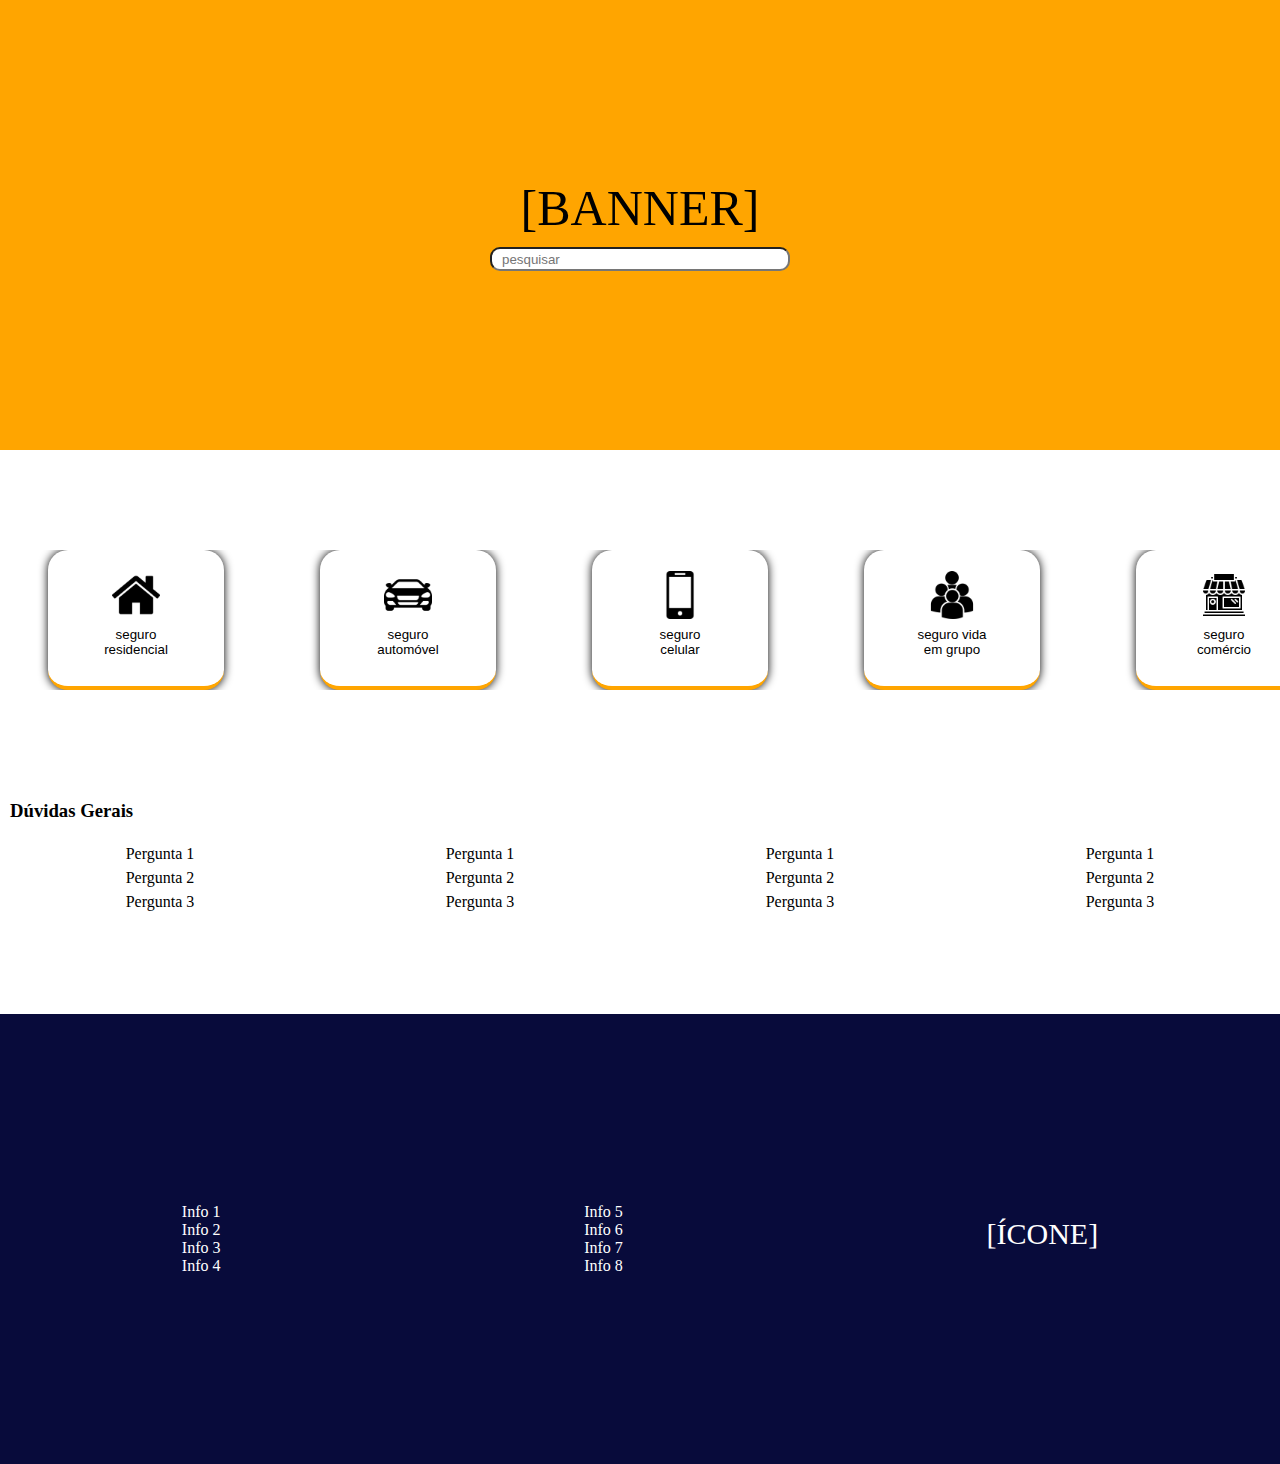
==== index.html @ 3c6efa22 "definindo roles para elementos de <ul> e <li>" ====
<!DOCTYPE html>
<html lang="pt-br">
  <head>
    <meta charset="UTF-8" />
    <meta http-equiv="X-UA-Compatible" content="IE=edge" />
    <meta name="viewport" content="width=device-width, initial-scale=1.0" />
    <title>POC do Carousel</title>
    <link rel="stylesheet" href="./style.css" />
  </head>
  <body>
    <header>
        <span class="banner">[BANNER]</span>
        <input type="text" placeholder="pesquisar">
    </header>
    <section class="products-section" id="products-section">
      <ul class="products-list" role="list">
        <li class="card-box" role="listitem">
            <button class="card" onclick="link(event)">
                <img src="./assets/house-icon.png" alt="Ícone de uma casa"></img>
                <p class="title">seguro residencial</p>
            </button>
        </li>
        <li class="card-box" role="listitem">
            <button class="card" onclick="link(event)">
                <img src="./assets/car-icon.png" alt="Ícone de um carro"></img>
                <p class="title">seguro automóvel</p>
            </button>
        </li>
        <li class="card-box" role="listitem">
            <button class="card" onclick="link(event)">
                <img src="./assets/cell-icon.png" alt="Ícone de um celular"></img>
                <p class="title">seguro celular</p>
            </button>
        </li>
        <li class="card-box" role="listitem">
            <button class="card" onclick="link(event)">
                <img src="./assets/people-icon.png" alt="Ícone de uma pessoa"></img>
                <p class="title">seguro vida em grupo</p>
            </button>
        </li>
        <li class="card-box" role="listitem">
            <button class="card" onclick="link(event)">
                <img src="./assets/store-icon.png" alt="Ícone de uma loja"></img>
                <p class="title">seguro comércio</p>
            </button>
        </li>
      </ul>
    </section>

    <h3 class="doubt" id="doubt-title">Dúvidas Gerais</h3>

    <section class="questions">
        <article>
            <ul class="questions-list">
                <li>Pergunta 1</li>
                <li>Pergunta 2</li>
                <li>Pergunta 3</li>
            </ul>
        </article>
        <article>
            <ul class="questions-list">
                <li>Pergunta 1</li>
                <li>Pergunta 2</li>
                <li>Pergunta 3</li>
            </ul>
        </article>
        <article>
            <ul class="questions-list">
                <li>Pergunta 1</li>
                <li>Pergunta 2</li>
                <li>Pergunta 3</li>
            </ul>
        </article>
        <article>
            <ul class="questions-list">
                <li>Pergunta 1</li>
                <li>Pergunta 2</li>
                <li>Pergunta 3</li>
            </ul>
        </article>
    </section>

    <footer>
        <section>
            <ul class="infos-list">
                <li>Info 1</li>
                <li>Info 2</li>
                <li>Info 3</li>
                <li>Info 4</li>
            </ul>
        </section>
        <section>
            <ul class="infos-list">
                <li>Info 5</li>
                <li>Info 6</li>
                <li>Info 7</li>
                <li>Info 8</li>
            </ul>
        </section>
        <span class="icone">[ÍCONE]</span>
    </footer>

    <script src="./index.js"></script>
  </body>
</html>
---- style.css ----
* {
  margin: 0;
  padding: 0;
  box-sizing: border-box;
}

/* Trazer o css do body depois para centrealizar */
/* body {
    display: grid;
    place-items: center;
    height: 100vh;
} */

header {
  height: 50vh;
  width: 100%;
  background-color: orange;
  display: flex;
  justify-content: center;
  align-items: center;
  flex-direction: column;
  margin-bottom: 100px;
}

input {
  border-radius: 10px;
  height: 20px;
  width: 300px;
  padding: 10px;
}

h3 {
  margin: 100px 0 10px 0;
  padding: 10px;
}

footer {
  height: 50vh;
  width: 100%;
  display: flex;
  justify-content: space-around;
  align-items: center;
  background-color: rgb(8, 11, 59);
}

::-webkit-scrollbar {
    width: 0px;
}

.banner {
  font-size: 50px;
  width: 100%;
  text-align: center;
  margin-bottom: 10px;
}

/* items-wrapper */
.products-section {
  width: 100vw;
}

/* items */
.products-list {
  display: flex;
	overflow-x: auto;
	scroll-snap-type: x mandatory;
	-webkit-overflow-scrolling: touch;
  scroll-behavior: smooth;
}

/* item */
.card-box {
  width: 272px;
  height: 140px;
  /* background-color: tomato; */
  text-align: center;
  display: flex;
  justify-content: center;
  align-items: center;
  flex: none;
	scroll-snap-align: start;
  /* pointer-events: none; */
}

.card {
  width: 176px;
  height: 140px;
  padding: 0 48px;
  border-radius: 20px;
  border: none;
  background-color: white;
  text-align: center;
  display: flex;
  justify-content: center;
  align-items: center;
  flex-direction: column;
  box-shadow: 0 0 10px;
  cursor: pointer;
  border-bottom: 4px solid orange;
  text-decoration: none;
  color: black;
}

.card > img {
  width: 48px;
  height: 48px;
}

.card > p {
  width: 76px;
  height: 46px;
  display: flex;
  justify-content: center;
  align-items: center;
}

.questions {
  display: flex;
  justify-content: space-around;
  margin-bottom: 100px;
}

.questions-list {
  list-style: none
}

.questions-list > li {
  padding: 3px;
}

.infos-list {
  list-style: none
}

.infos-list > li {
  color: white;
}

.icone {
  font-size: 30px;
  /* width: 100%; */
  text-align: center;
  margin-bottom: 10px;
  color: white;
}
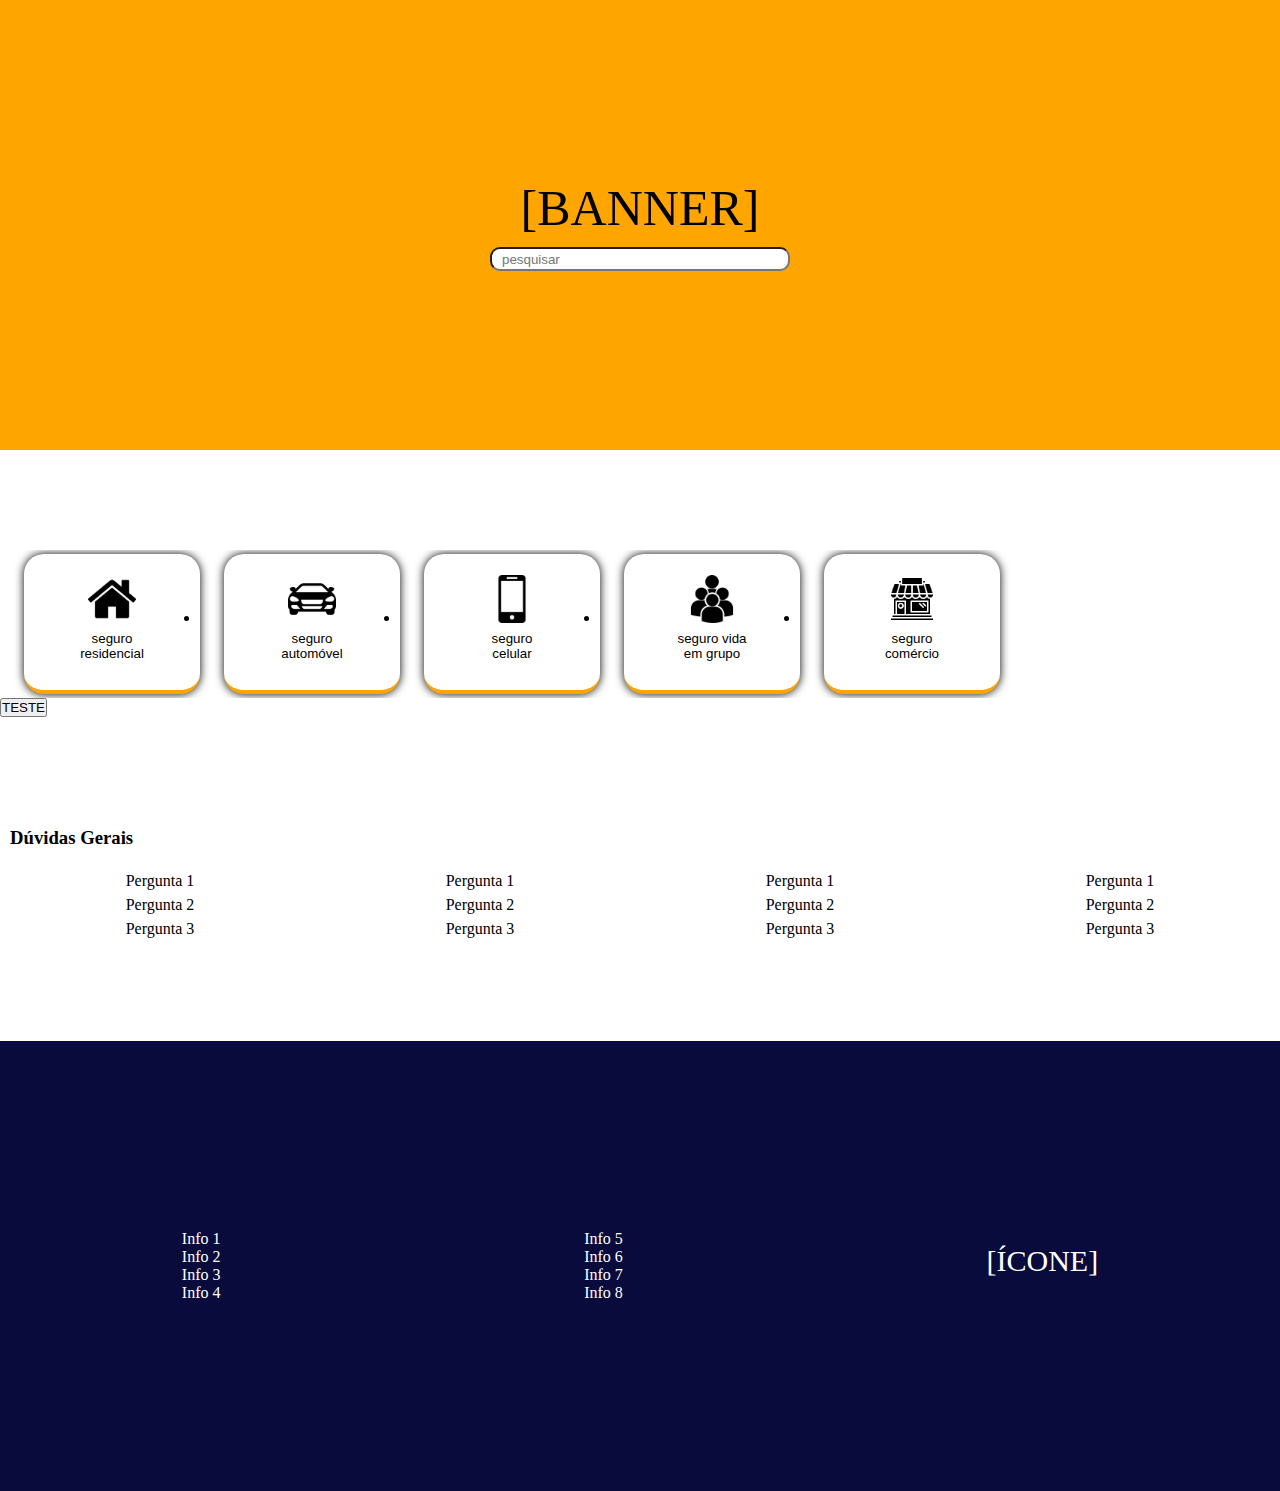
==== commit 993c31b0: "criação e implementação da lógica de scroll das bolinhas/setinhas" ====
--- a/index.html
+++ b/index.html
@@ -13,32 +13,32 @@
         <input type="text" placeholder="pesquisar">
     </header>
     <section class="products-section" id="products-section">
-      <ul class="products-list" role="list">
-        <li class="card-box" role="listitem">
+      <ul class="products-list" aria-labelledby="products-section">
+        <li class="card-box">
             <button class="card" onclick="link(event)">
                 <img src="./assets/house-icon.png" alt="Ícone de uma casa"></img>
                 <p class="title">seguro residencial</p>
             </button>
         </li>
-        <li class="card-box" role="listitem">
+        <li class="card-box">
             <button class="card" onclick="link(event)">
                 <img src="./assets/car-icon.png" alt="Ícone de um carro"></img>
                 <p class="title">seguro automóvel</p>
             </button>
         </li>
-        <li class="card-box" role="listitem">
+        <li class="card-box">
             <button class="card" onclick="link(event)">
                 <img src="./assets/cell-icon.png" alt="Ícone de um celular"></img>
                 <p class="title">seguro celular</p>
             </button>
         </li>
-        <li class="card-box" role="listitem">
+        <li class="card-box">
             <button class="card" onclick="link(event)">
                 <img src="./assets/people-icon.png" alt="Ícone de uma pessoa"></img>
                 <p class="title">seguro vida em grupo</p>
             </button>
         </li>
-        <li class="card-box" role="listitem">
+        <li class="card-box">
             <button class="card" onclick="link(event)">
                 <img src="./assets/store-icon.png" alt="Ícone de uma loja"></img>
                 <p class="title">seguro comércio</p>
@@ -46,6 +46,9 @@
         </li>
       </ul>
     </section>
+
+    <!-- <button onclick="scrollCarousel()">Bolinha</button> -->
+    <button onclick="createBullets()">TESTE</button>
 
     <h3 class="doubt" id="doubt-title">Dúvidas Gerais</h3>
 
--- a/style.css
+++ b/style.css
@@ -56,13 +56,13 @@
 
 /* items-wrapper */
 .products-section {
-  width: 100vw;
+  max-width: 100vw;
 }
 
 /* items */
 .products-list {
   display: flex;
-	overflow-x: auto;
+	overflow-x: scroll;
 	scroll-snap-type: x mandatory;
 	-webkit-overflow-scrolling: touch;
   scroll-behavior: smooth;
@@ -70,16 +70,17 @@
 
 /* item */
 .card-box {
-  width: 272px;
-  height: 140px;
+  /* width: 272px; */
+  /* height: 140px; */
   /* background-color: tomato; */
   text-align: center;
-  display: flex;
+  /* display: flex;
   justify-content: center;
-  align-items: center;
-  flex: none;
+  align-items: center; */
+  /* flex: none; */
 	scroll-snap-align: start;
   /* pointer-events: none; */
+  padding: 4px 0 4px 24px;
 }
 
 .card {
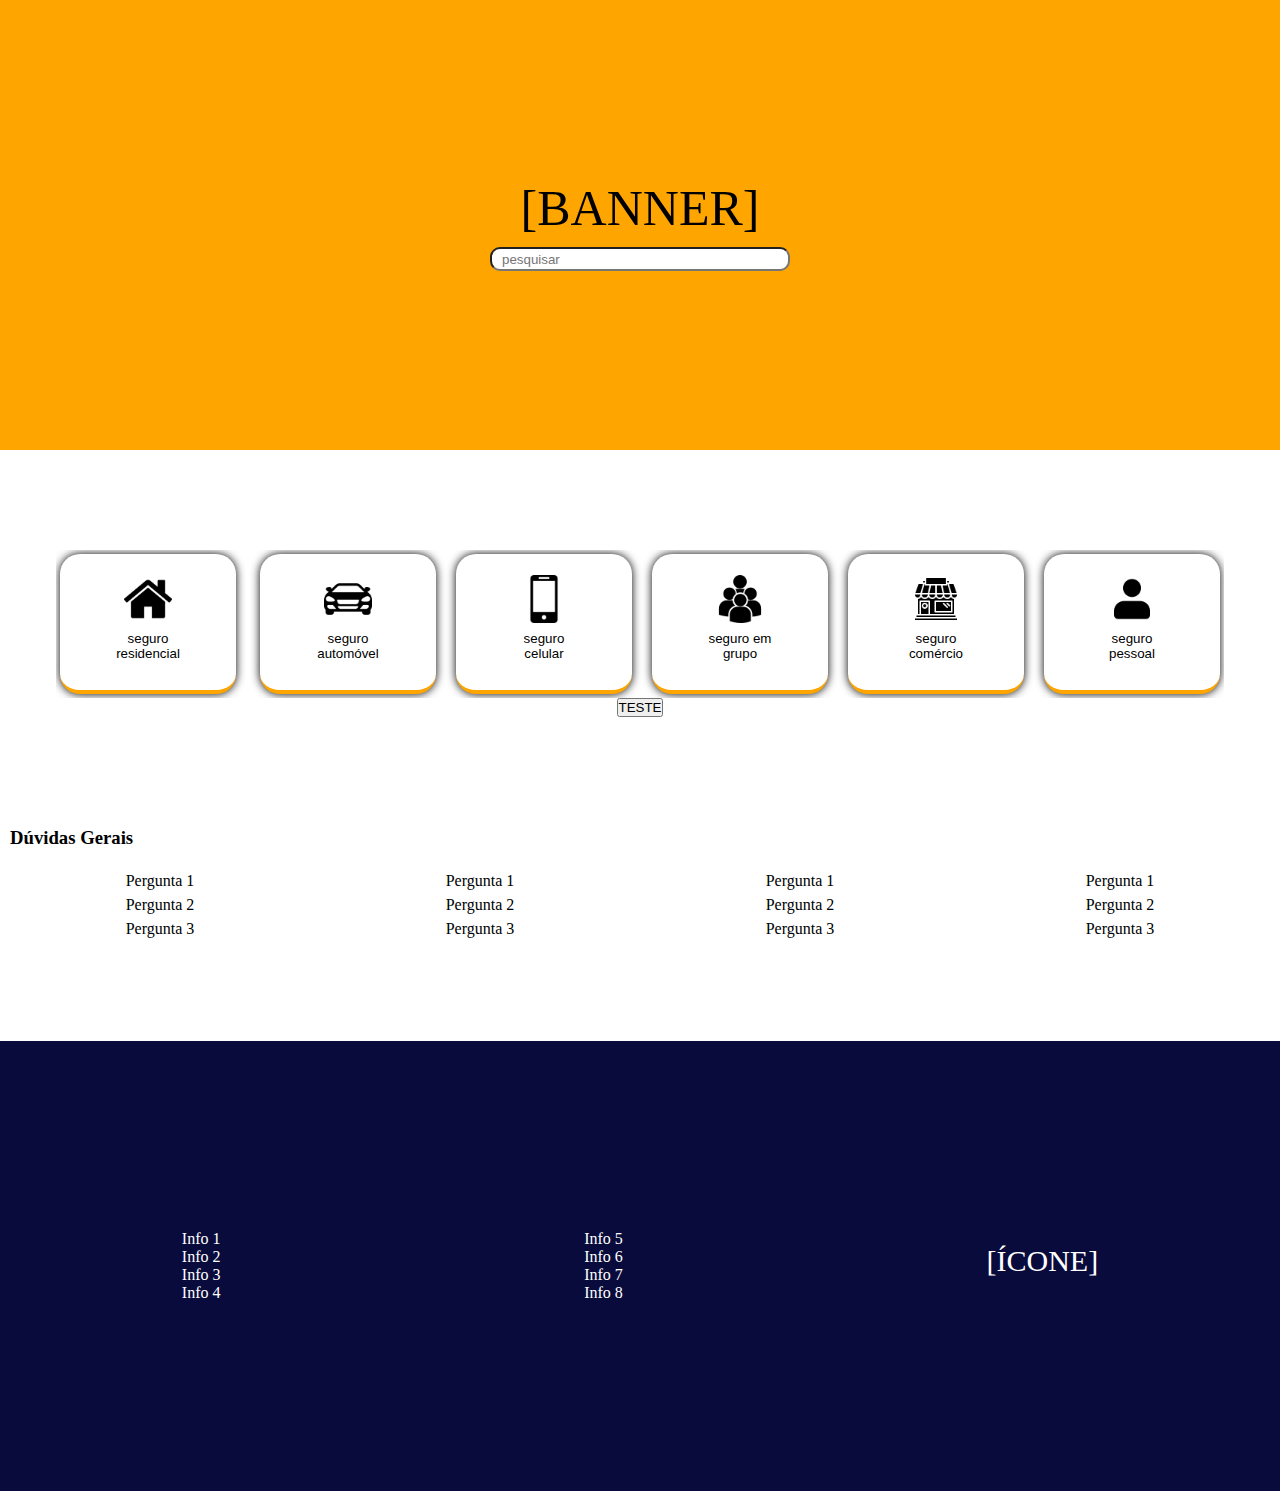
==== commit c6f8dee6: "criação e implementação da lógica das scrollballs" ====
--- a/index.html
+++ b/index.html
@@ -35,7 +35,7 @@
         <li class="card-box">
             <button class="card" onclick="link(event)">
                 <img src="./assets/people-icon.png" alt="Ícone de uma pessoa"></img>
-                <p class="title">seguro vida em grupo</p>
+                <p class="title">seguro em grupo</p>
             </button>
         </li>
         <li class="card-box">
@@ -44,11 +44,19 @@
                 <p class="title">seguro comércio</p>
             </button>
         </li>
+        <li class="card-box">
+            <button class="card" onclick="link(event)">
+                <img src="./assets/person-icon.png" alt="Ícone de um carro"></img>
+                <p class="title">seguro pessoal</p>
+            </button>
+        </li>
       </ul>
     </section>
 
-    <!-- <button onclick="scrollCarousel()">Bolinha</button> -->
-    <button onclick="createBullets()">TESTE</button>
+    <section class="scrollball" aria-hidden="true">
+        <button onclick="createBullets()">TESTE</button>
+    </section>
+
 
     <h3 class="doubt" id="doubt-title">Dúvidas Gerais</h3>
 
--- a/style.css
+++ b/style.css
@@ -44,7 +44,7 @@
 }
 
 ::-webkit-scrollbar {
-    width: 0px;
+  width: 0px;
 }
 
 .banner {
@@ -57,14 +57,17 @@
 /* items-wrapper */
 .products-section {
   max-width: 100vw;
+  display: flex;
+  justify-content: center;
+  align-items: center;
 }
 
 /* items */
 .products-list {
   display: flex;
-	overflow-x: scroll;
-	scroll-snap-type: x mandatory;
-	-webkit-overflow-scrolling: touch;
+  overflow-x: scroll;
+  scroll-snap-type: x mandatory;
+  -webkit-overflow-scrolling: touch;
   scroll-behavior: smooth;
 }
 
@@ -74,13 +77,21 @@
   /* height: 140px; */
   /* background-color: tomato; */
   text-align: center;
-  /* display: flex;
-  justify-content: center;
-  align-items: center; */
-  /* flex: none; */
-	scroll-snap-align: start;
+  display: flex;
+  justify-content: center;
+  align-items: center;
+  flex: none;
+  scroll-snap-align: start;
   /* pointer-events: none; */
-  padding: 4px 0 4px 24px;
+  padding: 4px 0 4px 20px;
+}
+
+.card-box:first-child {
+  padding: 4px;
+}
+
+.card-box:last-child {
+  padding: 4px 4px 4px 20px;
 }
 
 .card {
@@ -115,6 +126,31 @@
   align-items: center;
 }
 
+.scrollball {
+  display: flex;
+  justify-content: center;
+  align-items: center;
+  /* flex-direction: column; */
+}
+
+.ball {
+  width: 4px;
+  height: 4px;
+  border-radius: 100%;
+  border: none;
+  background-color: #56504C;
+  margin-left: 6px;
+}
+
+.ball_active {
+  width: 8px;
+  height: 8px;
+  border-radius: 100%;
+  border: none;
+  background-color: #106EB0;
+  margin-left: 6px;
+}
+
 .questions {
   display: flex;
   justify-content: space-around;
@@ -122,7 +158,7 @@
 }
 
 .questions-list {
-  list-style: none
+  list-style: none;
 }
 
 .questions-list > li {
@@ -130,7 +166,7 @@
 }
 
 .infos-list {
-  list-style: none
+  list-style: none;
 }
 
 .infos-list > li {
@@ -143,4 +179,63 @@
   text-align: center;
   margin-bottom: 10px;
   color: white;
-}+}
+
+@media (max-width: 768px) {
+  .card {
+    width: 120px;
+    height: 96px;
+  }
+
+  .card > img {
+    width: 33px;
+    height: 33px;
+  }
+
+  .card > p {
+    width: 53px;
+    height: 32px;
+  }
+
+  /* TODO: verificar com a Laís se o espaçamento no layout de tablet é alterado para 33px ou se mantêm em 20px*/
+  /* .card-box {
+    padding: 4px 0 4px 33px;
+  }
+
+  .card-box:first-child {
+    padding: 4px;
+  }
+
+  .card-box:last-child {
+    padding: 4px 4px 4px 33px;
+  } */
+}
+
+@media (max-width: 360px) {
+  .card {
+    width: 98px;
+    height: 78px;
+  }
+
+  .card > img {
+    width: 27px;
+    height: 27px;
+  }
+
+  .card > p {
+    width: 54px;
+    height: 26px;
+  }
+
+  .card-box {
+    padding: 4px 0 4px 11px;
+  }
+
+  .card-box:first-child {
+    padding: 4px;
+  }
+
+  .card-box:last-child {
+    padding: 4px 4px 4px 11px;
+  }
+}
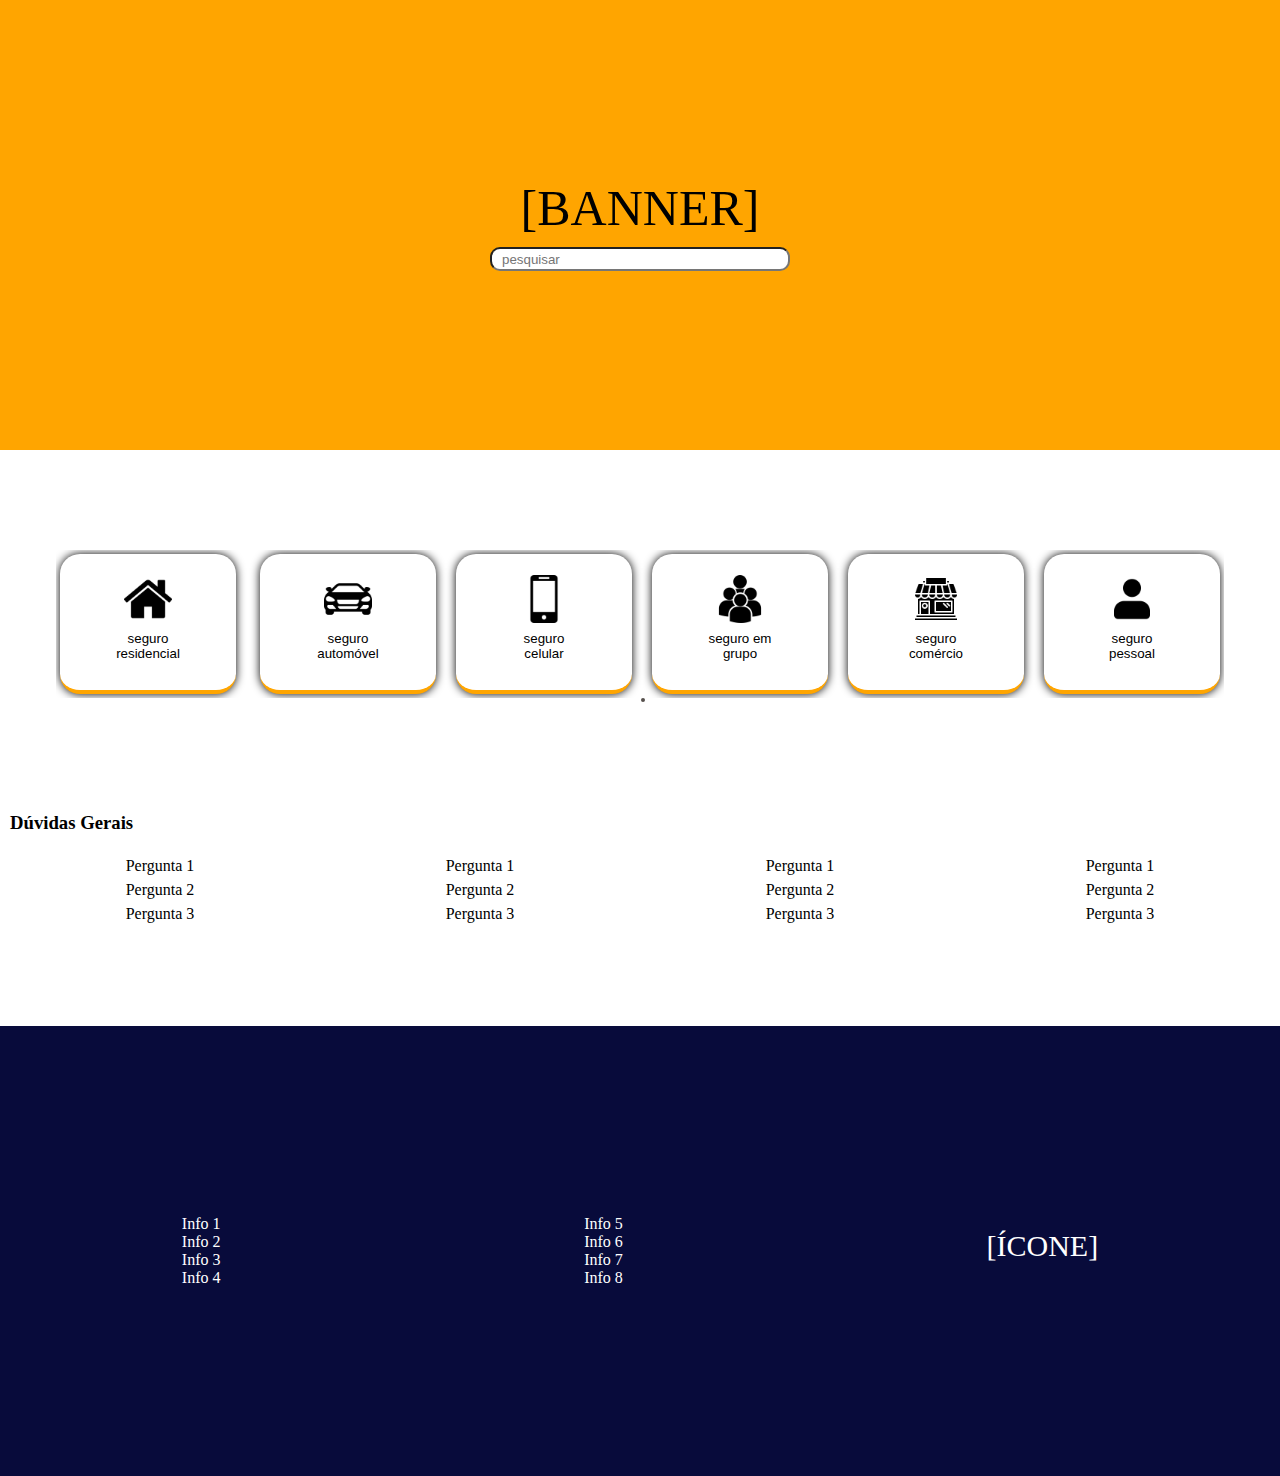
==== commit e7b82d78: "remoção do botão auxiliar para aparição das scrollballs" ====
--- a/index.html
+++ b/index.html
@@ -54,7 +54,6 @@
     </section>
 
     <section class="scrollball" aria-hidden="true">
-        <button onclick="createBullets()">TESTE</button>
     </section>
 
 
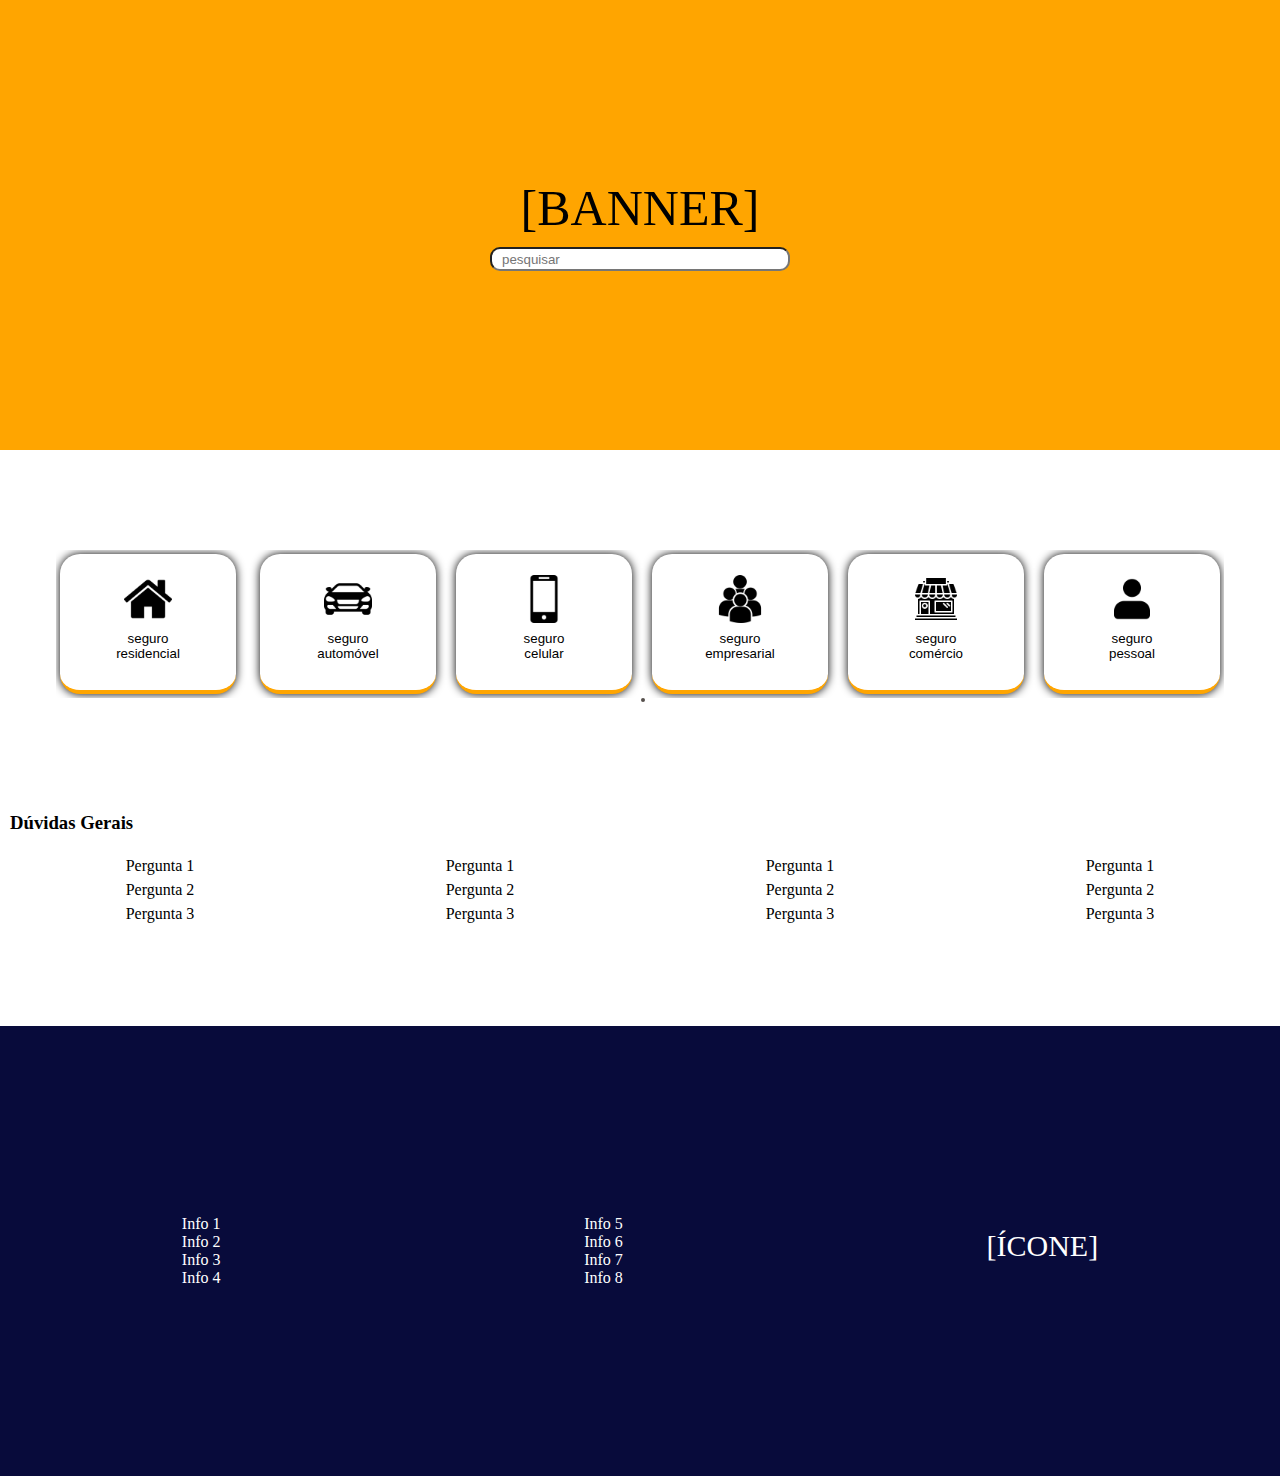
==== commit 0a21d281: "mudança no titulo de um dos produtos" ====
--- a/index.html
+++ b/index.html
@@ -35,7 +35,7 @@
         <li class="card-box">
             <button class="card" onclick="link(event)">
                 <img src="./assets/people-icon.png" alt="Ícone de uma pessoa"></img>
-                <p class="title">seguro em grupo</p>
+                <p class="title">seguro empresarial</p>
             </button>
         </li>
         <li class="card-box">
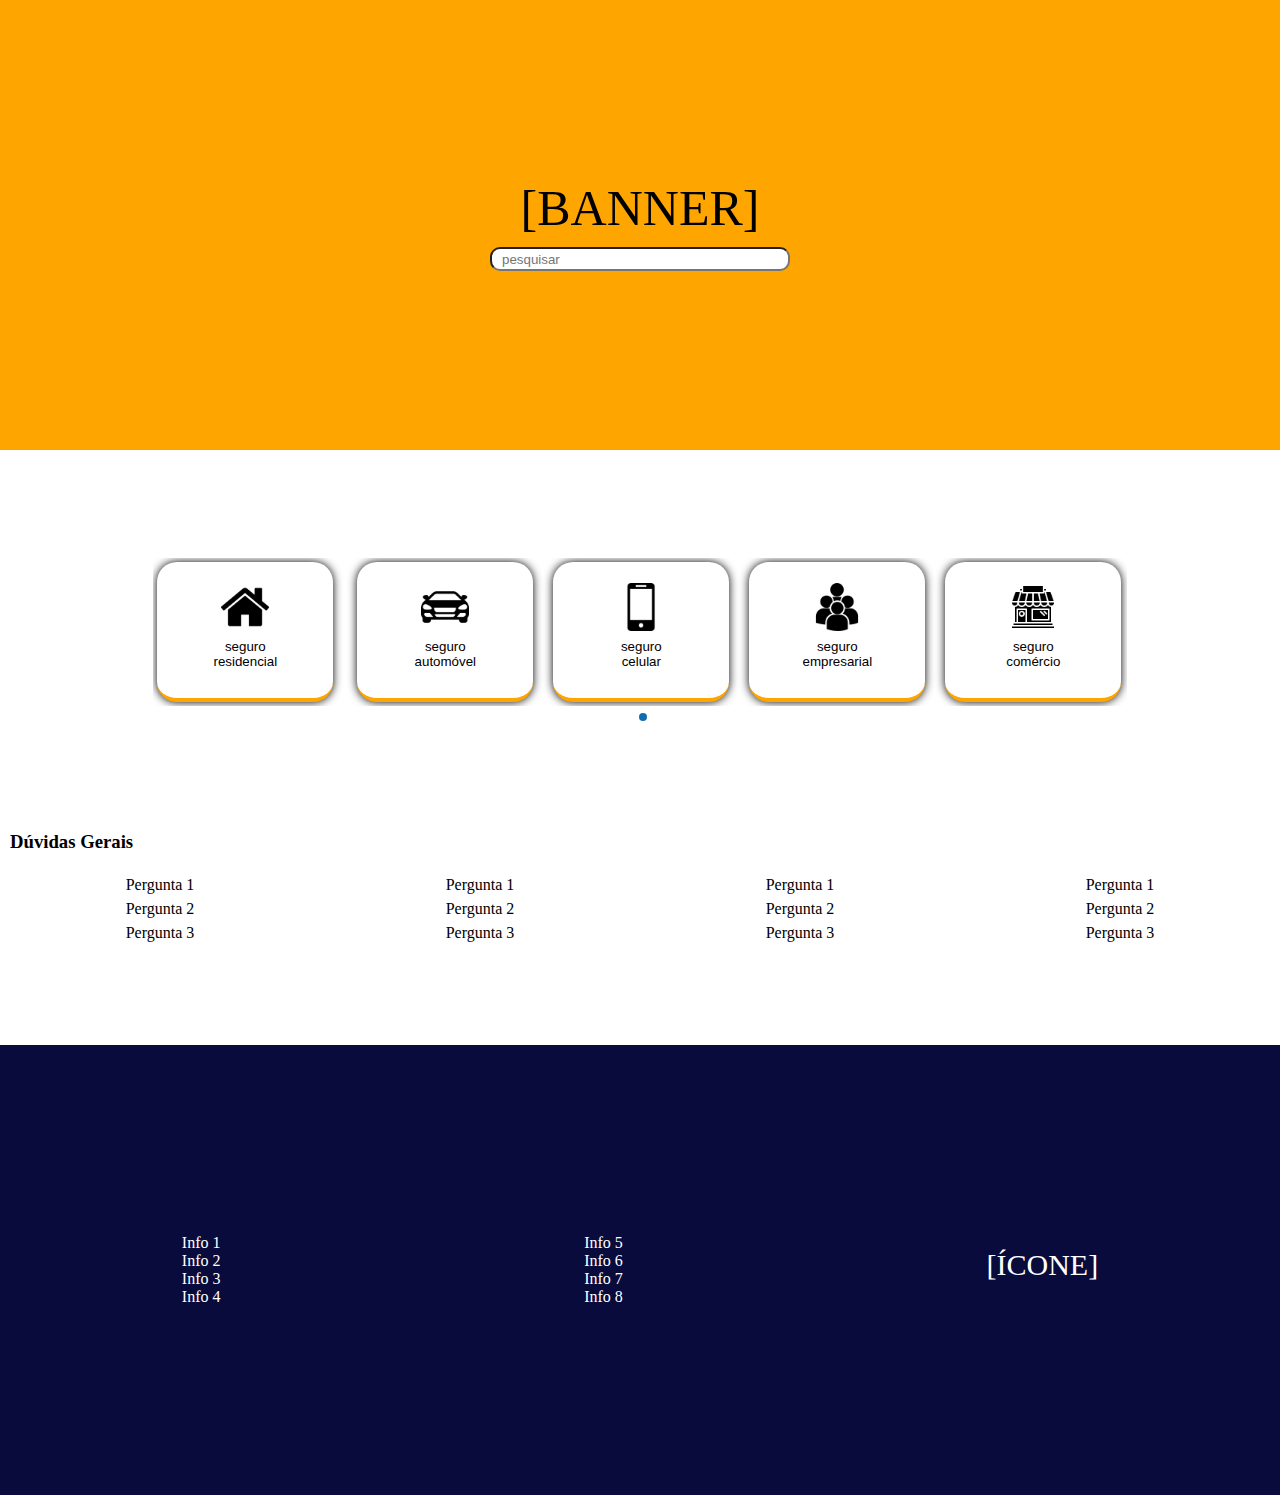
==== commit 62b54015: "implementação das setas de scroll" ====
--- a/index.html
+++ b/index.html
@@ -13,6 +13,11 @@
         <input type="text" placeholder="pesquisar">
     </header>
     <section class="products-section" id="products-section">
+        <section class="box-back-arrow" aria-hidden="true">
+          <button class="back-arrow" onclick="scrollBack()">
+              <img src="./assets/arrow-icon.png" alt="Seta para avançar o carousel de cards">
+          </button>
+      </section>
       <ul class="products-list" aria-labelledby="products-section">
         <li class="card-box">
             <button class="card" onclick="link(event)">
@@ -34,7 +39,7 @@
         </li>
         <li class="card-box">
             <button class="card" onclick="link(event)">
-                <img src="./assets/people-icon.png" alt="Ícone de uma pessoa"></img>
+                <img src="./assets/people-icon.png" alt="Ícone de varias pessoas"></img>
                 <p class="title">seguro empresarial</p>
             </button>
         </li>
@@ -46,11 +51,16 @@
         </li>
         <li class="card-box">
             <button class="card" onclick="link(event)">
-                <img src="./assets/person-icon.png" alt="Ícone de um carro"></img>
+                <img src="./assets/person-icon.png" alt="Ícone de uma pessoa"></img>
                 <p class="title">seguro pessoal</p>
             </button>
         </li>
       </ul>
+      <section class="box-advance-arrow" aria-hidden="true">
+          <button class="advance-arrow" onclick="scrollAdvance()">
+              <img src="./assets/arrow-icon.png" alt="Seta para avançar o carousel de cards">
+          </button>
+      </section>
     </section>
 
     <section class="scrollball" aria-hidden="true">
--- a/style.css
+++ b/style.css
@@ -69,6 +69,7 @@
   scroll-snap-type: x mandatory;
   -webkit-overflow-scrolling: touch;
   scroll-behavior: smooth;
+  max-width: 1068px;
 }
 
 /* item */
@@ -116,6 +117,7 @@
 .card > img {
   width: 48px;
   height: 48px;
+  pointer-events: none;
 }
 
 .card > p {
@@ -124,6 +126,46 @@
   display: flex;
   justify-content: center;
   align-items: center;
+  pointer-events: none;
+}
+
+.box-advance-arrow {
+  width: 184px;
+  height: 163px;
+  display: flex;
+  justify-content: start;
+}
+
+.advance-arrow {
+  border: none;
+  padding-left: 23px;
+  background-color: transparent;
+  cursor: pointer;
+}
+
+.advance-arrow > img {
+  width: 38px;
+  height: 38px;
+}
+
+.box-back-arrow {
+  width: 184px;
+  height: 163px;
+  display: flex;
+  justify-content: end;
+}
+
+.back-arrow {
+  border: none;
+  padding-right: 23px;
+  background-color: transparent;
+  cursor: pointer;
+}
+
+.back-arrow > img {
+  width: 38px;
+  height: 38px;
+  transform: rotate(180deg);
 }
 
 .scrollball {
